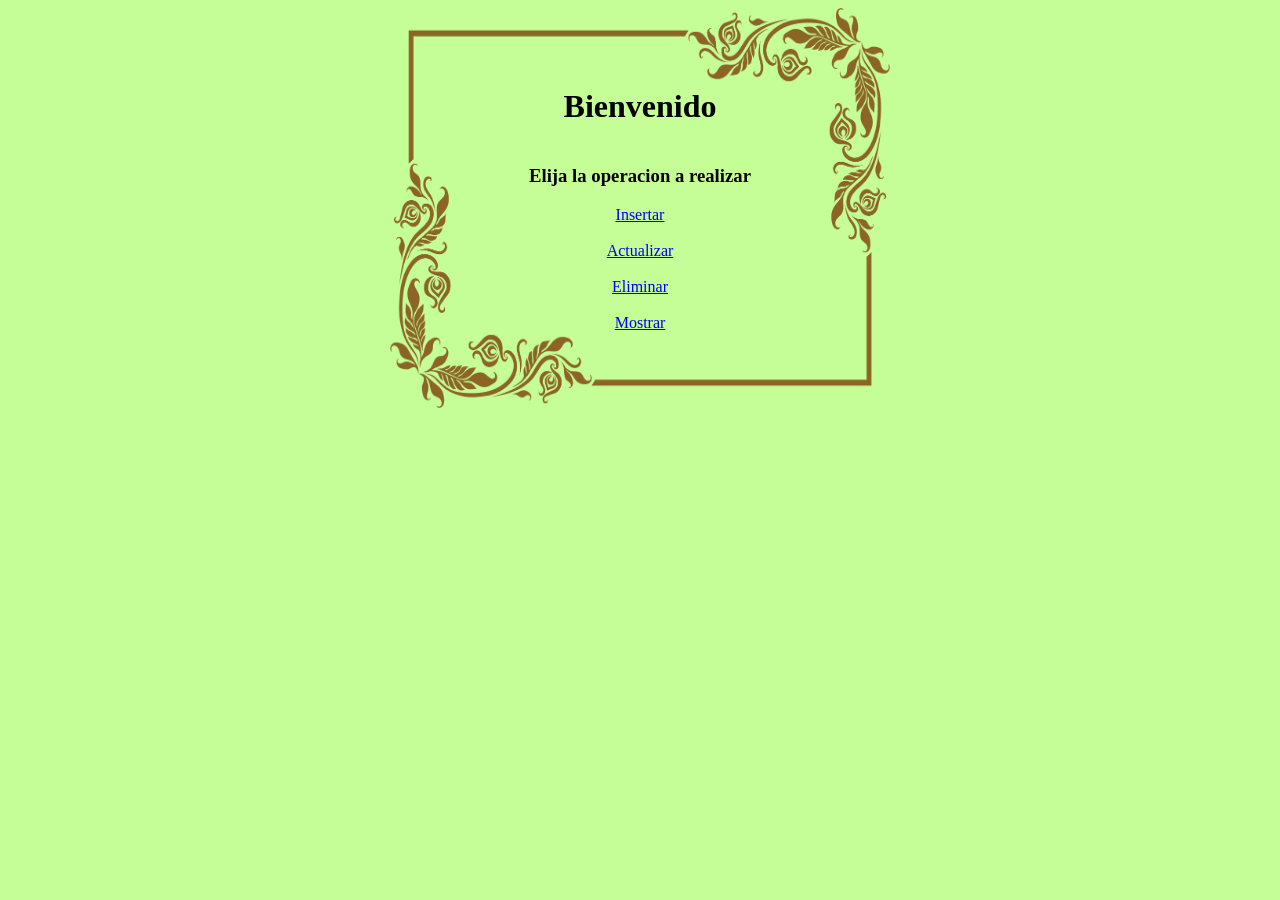
==== sistema_estudiantes/index.html @ aa853610 "se agrega el proyecto" ====
<!DOCTYPE html>
<html lang="en">
<head>
    <meta charset="UTF-8">
    <meta name="viewport" content="width=device-width, initial-scale=1.0">
    <title>Estudiantes</title>
    <link rel="stylesheet" href="colores.css">
</head>
<body class="fondos">
    <center>
        <div class="centro marcos">
        <h1>Bienvenido</h1>
        <h3>Elija la operacion a realizar</h3>

        <a href="new_student.html">Insertar</a><br>
        <a href="update_student.php">Actualizar</a><br>
        <a href="delete_student.php">Eliminar</a><br>
        <a href="student_list.php">Mostrar</a><br>
        </div>
    </center>
    
</body>
</html>
---- sistema_estudiantes/colores.css ----
.fondos{
    background-color: rgb(197, 253, 151)
}
.centro{
    display: flex;
    flex-direction: column;
    align-items: center;
    justify-content: center;
    min-height: 100vh;
}
.ajuste{
    transform: translate(30px, 70px);
}
.marcos{
    width: 500px;
    min-height: 400px;
    background-image: url(img/marco.png);
    background-size: 100% 100%;
    background-repeat: no-repeat;

    display: flex;
    flex-direction: column;
    justify-content: center;
    align-items: center;
}
.marco_2{
    width: 800px;
    min-height: 600px;
    background-image: url(img/marco.png);
    background-size: 100% 100%;
    background-repeat: no-repeat;

    display: flex;
    flex-direction: column;
    justify-content: center;
    align-items: center;
}
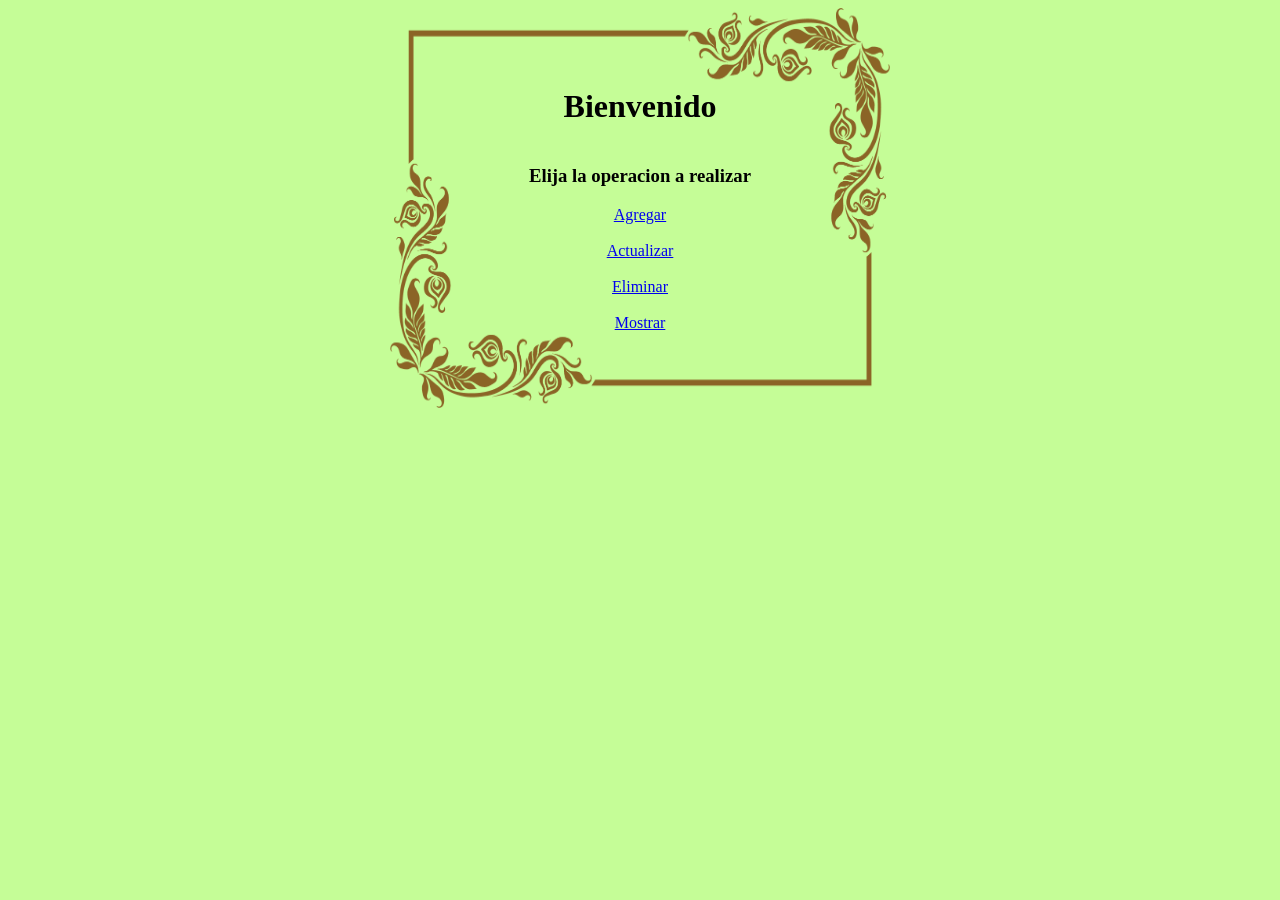
==== commit 3b9983be: "fix: corregir texto en enlace de agregar estudiante" ====
--- a/sistema_estudiantes/index.html
+++ b/sistema_estudiantes/index.html
@@ -12,7 +12,7 @@
         <h1>Bienvenido</h1>
         <h3>Elija la operacion a realizar</h3>
 
-        <a href="new_student.html">Insertar</a><br>
+        <a href="new_student.html">Agregar</a><br>
         <a href="update_student.php">Actualizar</a><br>
         <a href="delete_student.php">Eliminar</a><br>
         <a href="student_list.php">Mostrar</a><br>
